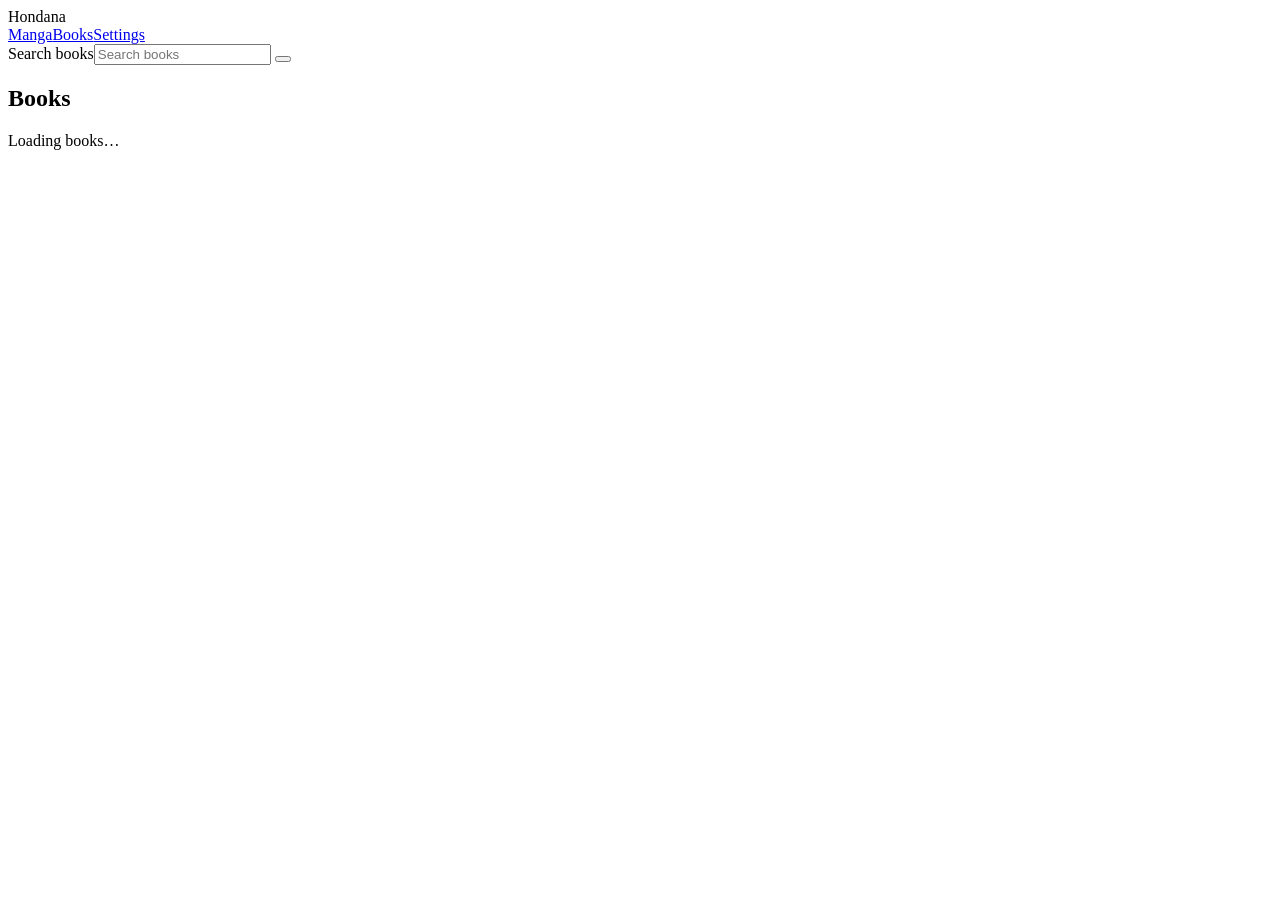
==== web/books/index.html @ 3777ec39 "Hondana: local manga and Japanese EPUB library with Yomitan and Anki support - Manga library for Mok" ====
<!doctype html>
<html lang="en">
<head>
  <meta charset="utf-8">
  <meta name="viewport" content="width=device-width, initial-scale=1">
  <title>Books · Hondana</title>
  <link rel="stylesheet" href="/books/style.css">
  <script src="/books/app.js" defer></script>
</head>
<body>
  <header class="topbar"><div class="topbar-in">
    <span class="brand">Hondana</span>
    <nav aria-label="Libraries"><a class="tab" href="/">Manga</a><a class="tab active" href="/books/" aria-current="page">Books</a><a class="tab" href="/settings/">Settings</a></nav>
    <span class="spacer"></span>
    <label class="search"><span class="visually-hidden">Search books</span><input id="search" type="search" placeholder="Search books"></label>
    <button id="sort" class="ghost" title="Switch between sorting by name and by Jiten difficulty"></button>
  </div></header>
  <main class="page">
    <section id="library">
      <h1>Books</h1>
      <button id="continue" class="secondary continue" hidden></button>
      <p id="library-status" class="status" role="status">Loading books…</p>
      <div id="book-grid" class="book-grid"></div>
    </section>
    <section id="reader" hidden>
      <div class="reader-toolbar">
        <div class="reader-identity">
          <button id="back" class="secondary back-button">← Library</button>
          <div class="reader-title"><strong id="reader-title"></strong><span id="reader-author"></span></div>
        </div>
        <div class="reader-navigation">
          <button id="previous" class="secondary" aria-label="Previous section">← <span>Previous</span></button>
          <label class="section-select"><span class="visually-hidden">Section</span><select id="sections" aria-label="Section"></select></label>
          <button id="next" class="secondary" aria-label="Next section"><span>Next</span> →</button>
          <span id="reading-progress" class="reading-progress"></span>
          <span id="book-progress-label" class="reading-progress" title="Estimated share of the book's characters before this point."></span>
        </div>
        <div class="reader-actions">
          <button id="toggle-settings" class="secondary" aria-label="Reading settings" aria-expanded="false" aria-controls="settings-panel">Settings</button>
          <button id="toggle-notes" class="secondary" aria-label="Notes" aria-expanded="false" aria-controls="notes-panel">Notes <span id="notes-count"></span></button>
        </div>
      </div>
      <div id="book-progress" class="book-progress" role="progressbar" aria-label="Estimated position in book" aria-valuemin="0" aria-valuemax="100" aria-valuenow="0" title="Estimated share of the book's characters before this point."><div id="book-progress-fill" class="book-progress-fill"></div></div>
      <p id="reader-status" class="reader-status" role="status"></p>
      <div class="reader-workspace">
        <div class="reading-stage">
          <div class="reading-page"><iframe id="page" title="Book content" sandbox="allow-scripts allow-same-origin"></iframe></div>
          <nav class="page-controls" aria-label="Page navigation">
            <button id="page-previous" class="page-turn" disabled>Previous page</button>
            <div class="page-status">
              <span id="character-progress" class="character-progress" title="Estimated position in kana, kanji, letters and digits; punctuation and furigana are not counted.">Counting characters…</span>
              <span id="word-legend" class="word-legend" title="Words in this section by their status in Anki. Particles, names without a card and numbers are not counted." hidden></span>
            </div>
            <button id="page-next" class="page-turn" disabled>Next page</button>
          </nav>
        </div>
        <aside id="reader-sidebar" class="reader-sidebar" hidden>
          <section id="settings-panel" class="reader-panel" hidden>
            <div class="drawer-header"><h2>Reading settings</h2><button id="settings-close" class="ghost drawer-close" aria-label="Close settings">×</button></div>
            <label class="setting">Writing direction
              <select id="setting-direction"><option value="original">Publisher's layout</option><option value="vertical">Vertical · 縦書き</option><option value="horizontal">Horizontal · 横書き</option></select>
            </label>
            <label class="setting">Japanese typeface
              <select id="setting-font"><option value="mincho">Mincho · 明朝体 (serif)</option><option value="gothic">Gothic · ゴシック体 (sans serif)</option><option value="publisher">Publisher's font</option></select>
            </label>
            <label class="setting">Furigana
              <select id="setting-furigana"><option value="original">Publisher's readings only</option><option value="generated">Generate missing readings</option><option value="hidden">Hide · point at a word to reveal</option></select>
            </label>
            <label class="setting">Anki colours
              <select id="setting-anki"><option value="off">Off</option><option value="on">Colour words by their Anki status</option></select>
            </label>
            <label class="setting">Page color
              <select id="setting-theme"><option value="paper">Warm paper</option><option value="light">White</option><option value="dark">Dark</option><option value="original">Publisher's colors</option></select>
            </label>
            <label class="setting">Text size <span id="size-value" class="setting-value"></span>
              <input id="setting-size" type="range" min="14" max="36" step="1">
            </label>
            <label class="setting">Line spacing <span id="spacing-value" class="setting-value"></span>
              <input id="setting-spacing" type="range" min="1.2" max="2.6" step="0.1">
            </label>
            <label class="setting">Horizontal text width
              <select id="setting-width"><option value="narrow">Narrow</option><option value="comfortable">Comfortable</option><option value="wide">Wide</option></select>
            </label>
            <button id="reset-settings" class="secondary">Reset settings</button>
            <p class="drawer-hint">Fonts are used from your device. Turn pages with ← →, Space, or Page Up/Down; in vertical text ← is the next page.</p>
          </section>
          <section id="notes-panel" class="reader-panel" hidden>
            <div class="drawer-header"><h2>Notes</h2><button id="notes-close" class="ghost drawer-close" aria-label="Close notes">×</button></div>
            <p class="drawer-intro">Select text to include it in a note.</p>
            <button id="new-note" class="primary">Add note</button>
            <form id="note-form" class="note-form" hidden>
              <p id="note-location" class="note-location"></p>
              <blockquote id="note-quote" class="note-quote" hidden></blockquote>
              <label class="setting" for="note-text">Your note</label>
              <textarea id="note-text" rows="5" placeholder="Write a note…" required></textarea>
              <div class="note-actions"><button type="submit" class="primary">Save note</button><button type="button" id="cancel-note" class="secondary">Cancel</button></div>
            </form>
            <div id="notes-list" class="notes-list"></div>
            <p class="drawer-hint">Notes and progress are saved in this browser.</p>
          </section>
        </aside>
      </div>
    </section>
  </main>
  <div id="series-scrim" class="scrim"></div>
  <aside id="series-panel" class="panel" role="dialog" aria-modal="true" aria-labelledby="series-title" aria-hidden="true" hidden>
    <button id="series-close" class="ghost panel-close" aria-label="Close">×</button>
    <div class="panel-body">
      <div class="p-top">
        <div id="series-cover"></div>
        <div><h2 id="series-title" class="p-title"></h2><p id="series-count" class="p-line"></p><p id="series-difficulty" class="p-line"></p></div>
      </div>
      <div id="summary-section" class="p-section" hidden><h3>Summary</h3><p id="series-summary" class="summary"></p></div>
      <div class="p-section"><h3 id="volumes-heading">Volumes</h3><div id="volume-grid" class="volume-grid"></div></div>
    </div>
  </aside>
</body>
</html>
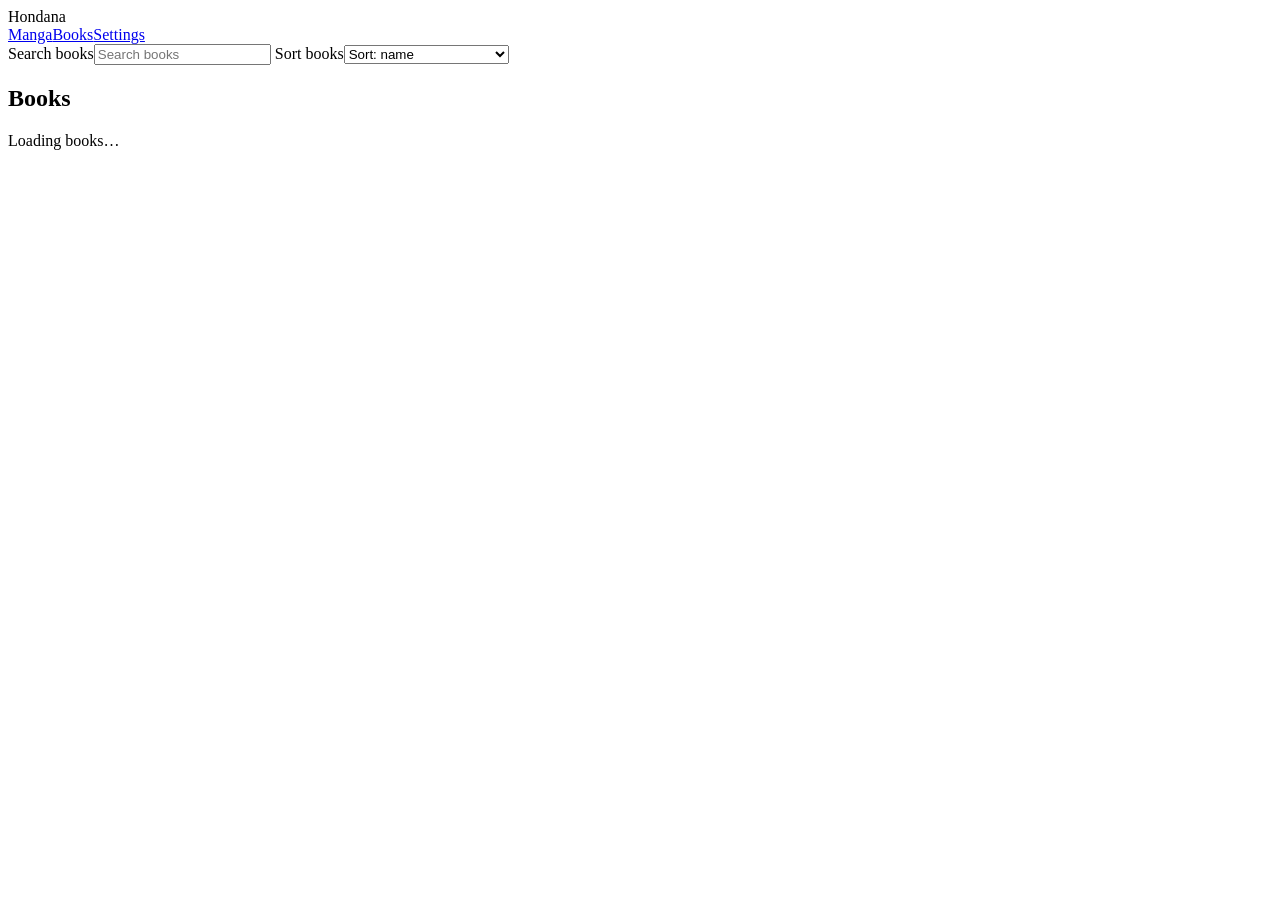
==== commit 0d5ba3a1: "Expand difficulty and known-word coverage Add Natively and jpdb difficulty lookups, richer Jiten sta" ====
--- a/web/books/index.html
+++ b/web/books/index.html
@@ -5,6 +5,8 @@
   <meta name="viewport" content="width=device-width, initial-scale=1">
   <title>Books · Hondana</title>
   <link rel="stylesheet" href="/books/style.css">
+  <link rel="stylesheet" href="/books/lookups.css">
+  <script src="/books/lookups.js" defer></script>
   <script src="/books/app.js" defer></script>
 </head>
 <body>
@@ -13,14 +15,18 @@
     <nav aria-label="Libraries"><a class="tab" href="/">Manga</a><a class="tab active" href="/books/" aria-current="page">Books</a><a class="tab" href="/settings/">Settings</a></nav>
     <span class="spacer"></span>
     <label class="search"><span class="visually-hidden">Search books</span><input id="search" type="search" placeholder="Search books"></label>
-    <button id="sort" class="ghost" title="Switch between sorting by name and by Jiten difficulty"></button>
+    <label class="sort"><span class="visually-hidden">Sort books</span><select id="sort" title="Order of the books on each shelf">
+      <option value="name">Sort: name</option><option value="recent">Sort: recently read</option>
+      <option value="known">Sort: most words known</option><option value="jiten">Sort: Jiten, easiest first</option>
+      <option value="natively">Sort: Natively level</option><option value="jpdb">Sort: jpdb, easiest first</option>
+    </select></label>
   </div></header>
   <main class="page">
     <section id="library">
       <h1>Books</h1>
       <button id="continue" class="secondary continue" hidden></button>
       <p id="library-status" class="status" role="status">Loading books…</p>
-      <div id="book-grid" class="book-grid"></div>
+      <div id="shelves"></div>
     </section>
     <section id="reader" hidden>
       <div class="reader-toolbar">
@@ -69,6 +75,7 @@
             <label class="setting">Anki colours
               <select id="setting-anki"><option value="off">Off</option><option value="on">Colour words by their Anki status</option></select>
             </label>
+            <div class="setting-row"><button id="refresh-words" class="secondary" title="Read your cards again, as after adding cards with Yomitan">Refresh from Anki</button><span id="words-status" class="drawer-hint" role="status"></span></div>
             <label class="setting">Page color
               <select id="setting-theme"><option value="paper">Warm paper</option><option value="light">White</option><option value="dark">Dark</option><option value="original">Publisher's colors</option></select>
             </label>
@@ -108,8 +115,10 @@
     <div class="panel-body">
       <div class="p-top">
         <div id="series-cover"></div>
-        <div><h2 id="series-title" class="p-title"></h2><p id="series-count" class="p-line"></p><p id="series-difficulty" class="p-line"></p></div>
+        <div><h2 id="series-title" class="p-title"></h2><p id="series-count" class="p-line"></p><p id="series-badges" class="p-line"></p><p id="series-known-line" class="p-line"></p></div>
       </div>
+      <div id="lookup-section" class="p-section lookups" hidden></div>
+      <div id="known-section" class="p-section" hidden></div>
       <div id="summary-section" class="p-section" hidden><h3>Summary</h3><p id="series-summary" class="summary"></p></div>
       <div class="p-section"><h3 id="volumes-heading">Volumes</h3><div id="volume-grid" class="volume-grid"></div></div>
     </div>
